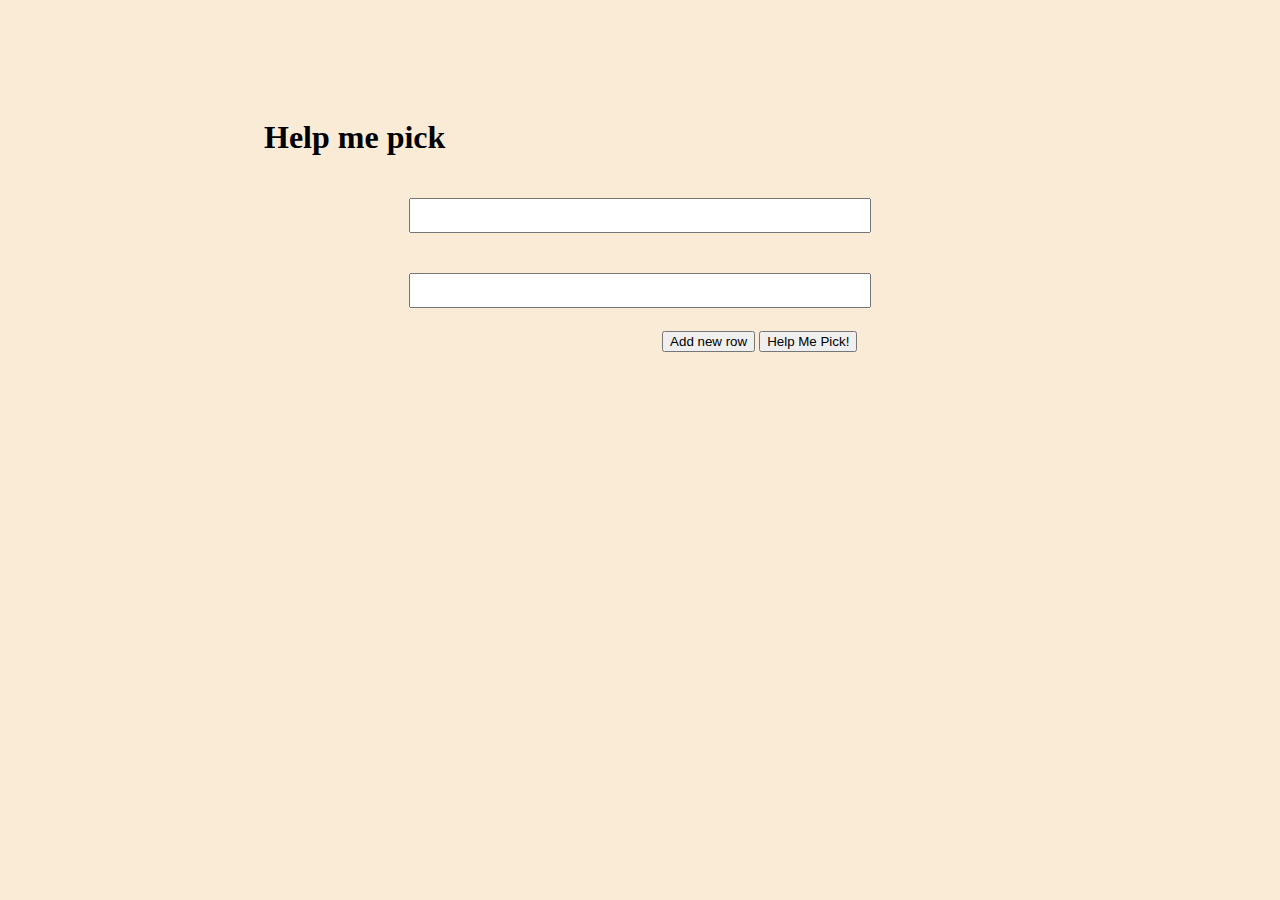
==== docs/final/index.html @ 329ec18a "added tr2 html/js final project" ====
<!DOCTYPE html>
<html lang="en" xmlns="">
<head>
    <meta charset="UTF-8">
    <title>Random Picker - by wangb24</title>
<!--
    This website is created by https://github.com/wangb24,
    and is a project for computer science class.
    Created with Webstorm (education license).
    This website is noncommercial,
    and licensed under Creative Commons - BY NC SA 4.0 International.
-->
    <link rel="stylesheet" href="main.css">
    <script src="scripts/onLoad.js"></script>
    <script src="scripts/main.js"></script>
    <script src="scripts/functions.js"></script>
</head>
<body onload="onLoad()">
    <h1>Help me pick</h1>
    <div id="Input">
        <table class="centering">
            <tbody class="centering" id="inputTable">
            <tr><td colspan="5" class="centering"><input type="text" class="userInput" onclick="newInput()" /></td></tr>
            <tr><td colspan="5" class="centering"><input type="text" class="userInput" onclick="newInput()" /></td></tr>
            </tbody>
            <tbody style="float: right">
            <tr><td class="placeHolder"></td><td class="placeHolder"></td>
                <td><input type="button" onclick="addNewInput()" value="Add new row" /></td>
                <td><input type="button" onclick="pick()" value="Help Me Pick!" /></td>
                <td class="placeHolder"></td>
            </tr>
            </tbody>
        </table>
    </div>
    <div id="Result" class="centering"></div>
</body>
</html>
---- docs/final/main.css ----
body {
    background-color: antiquewhite;
    padding: 10vh 20vw;
}

.centering {
    display: block;
    margin: 0 auto;
}

table {
    width: 50vw;
    max-width: 1000px;
}

tr {
    display: block;
    margin: 0 auto;
}

.userInput {
    width: 35vw;
    max-width: 700px;
    text-align: center;
    display: block;
    margin: 3% auto;
    font-size: large;
    padding: 5px;
}

.btn {
    display: block;
    font-size: medium;
    float: right;
}

#Result {
    width: 40vw;
    max-width: 800px;
    text-align: center;
    font-size: large;
}

.placeHolder {
    width: 20%;
}
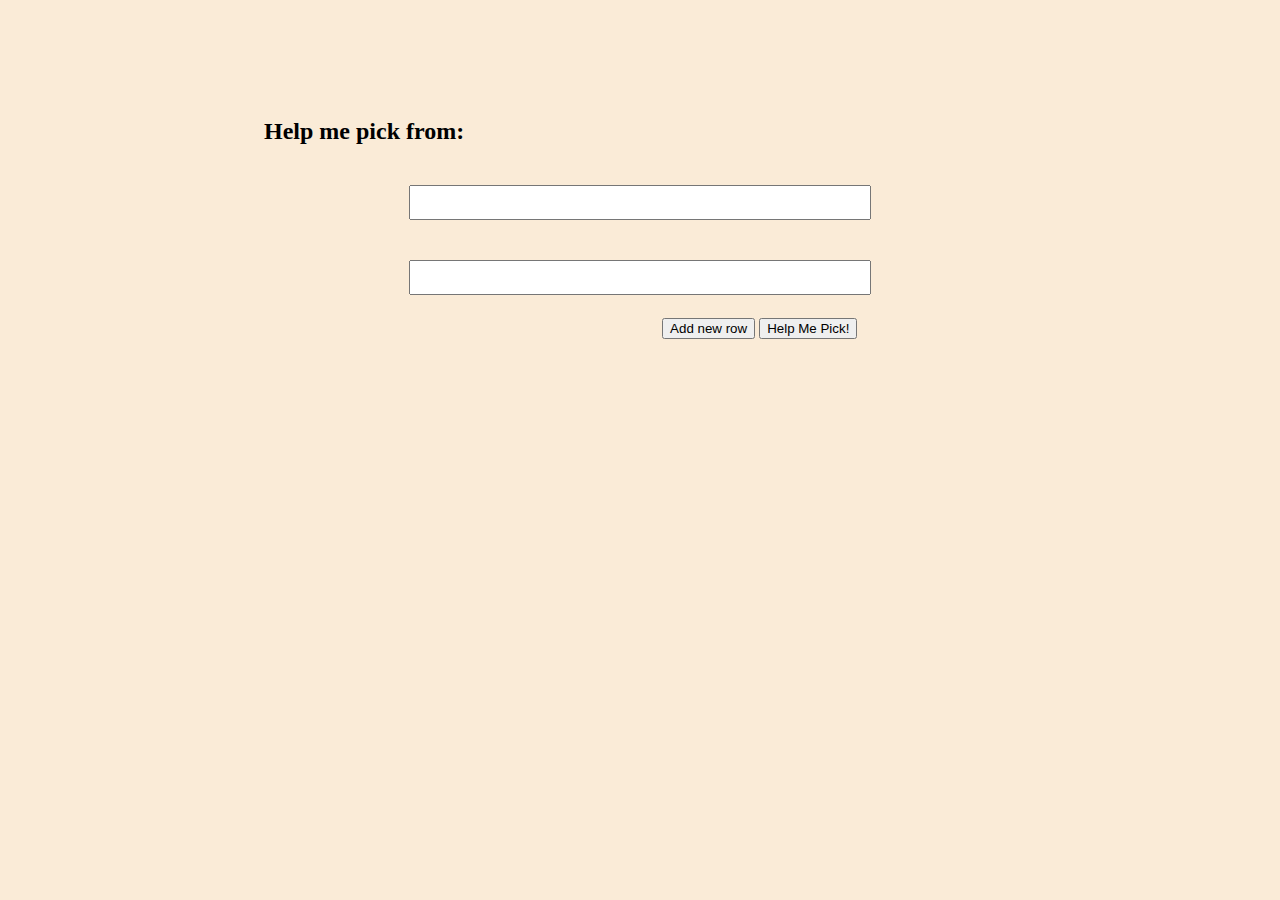
==== commit 8ee6bea9: "Update index.html" ====
--- a/docs/final/index.html
+++ b/docs/final/index.html
@@ -16,7 +16,7 @@
     <script src="scripts/functions.js"></script>
 </head>
 <body onload="onLoad()">
-    <h1>Help me pick</h1>
+    <h2>Help me pick from:</h2>
     <div id="Input">
         <table class="centering">
             <tbody class="centering" id="inputTable">
@@ -34,4 +34,4 @@
     </div>
     <div id="Result" class="centering"></div>
 </body>
-</html>+</html>
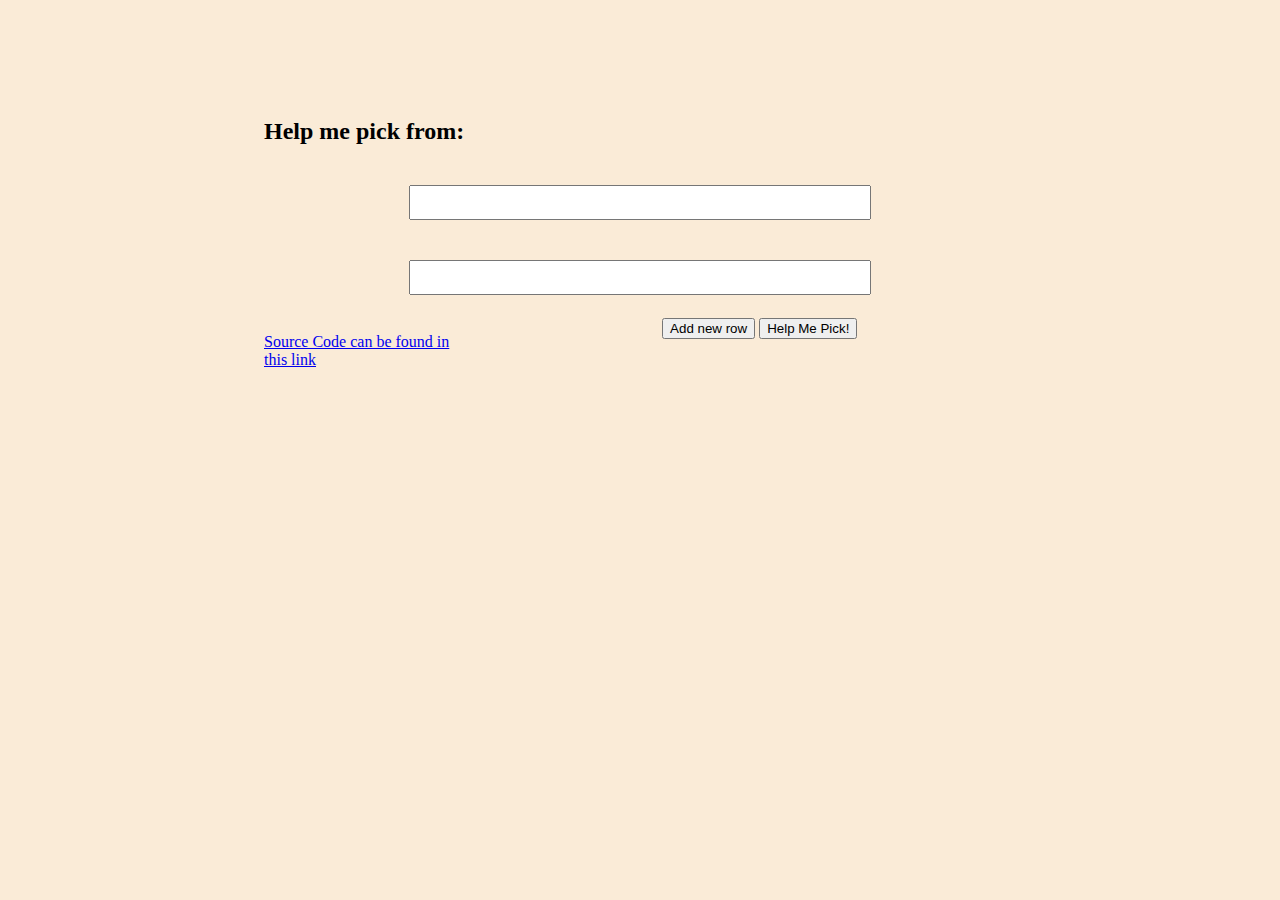
==== commit fe88c786: "Update index.html" ====
--- a/docs/final/index.html
+++ b/docs/final/index.html
@@ -31,7 +31,11 @@
             </tr>
             </tbody>
         </table>
-    </div>
+    </div> <br>
     <div id="Result" class="centering"></div>
+    
+    <footer>
+        <a href="https://github.com/wangb24/coding-intro-course-hw/tree/master/docs/final">Source Code can be found in this link</a>   
+    </footer>
 </body>
 </html>
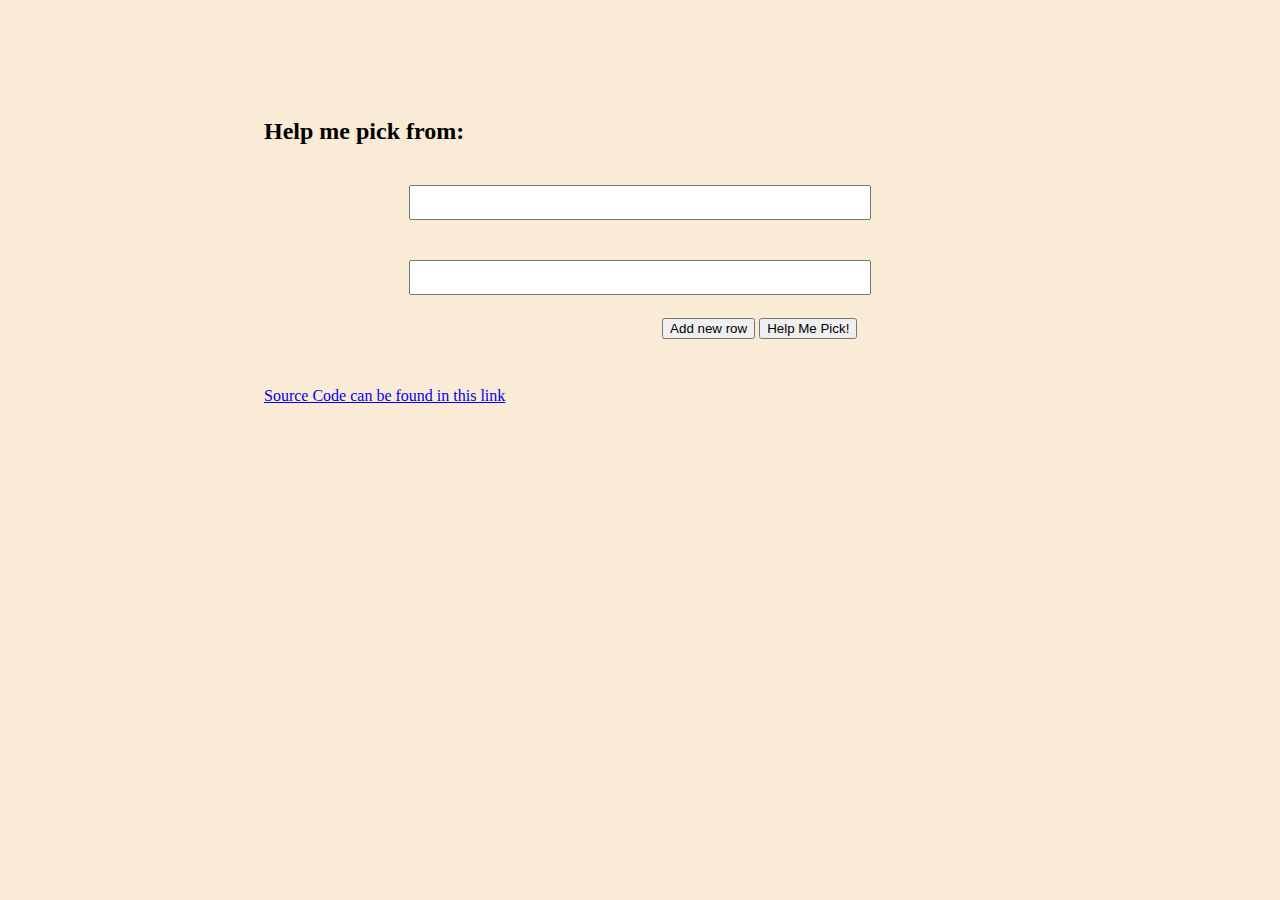
==== commit a9907e1d: "Update index.html" ====
--- a/docs/final/index.html
+++ b/docs/final/index.html
@@ -35,6 +35,7 @@
     <div id="Result" class="centering"></div>
     
     <footer>
+        <br><br><br>
         <a href="https://github.com/wangb24/coding-intro-course-hw/tree/master/docs/final">Source Code can be found in this link</a>   
     </footer>
 </body>
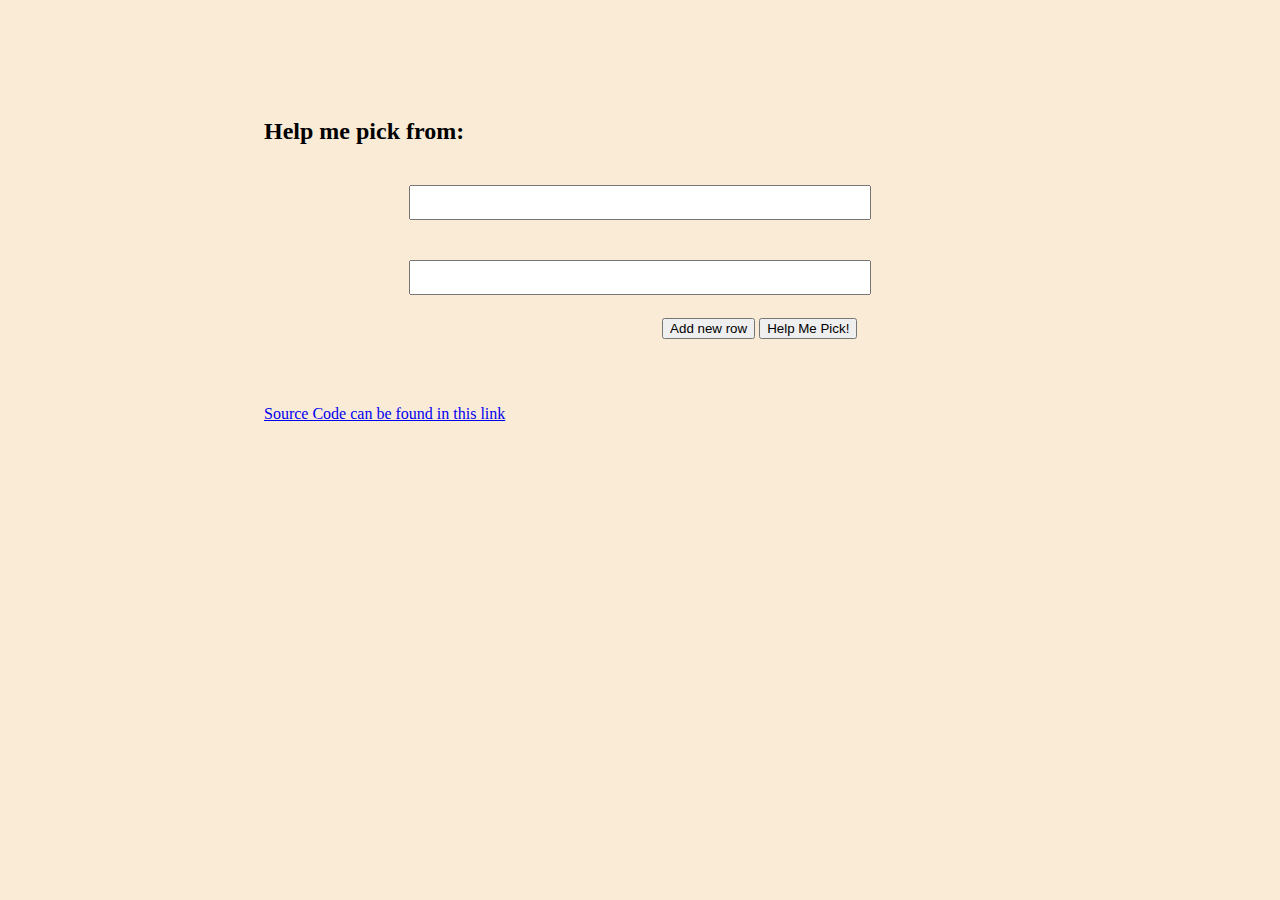
==== commit 6c9da430: "Update index.html" ====
--- a/docs/final/index.html
+++ b/docs/final/index.html
@@ -31,7 +31,7 @@
             </tr>
             </tbody>
         </table>
-    </div> <br>
+    </div> <br> <br>
     <div id="Result" class="centering"></div>
     
     <footer>
